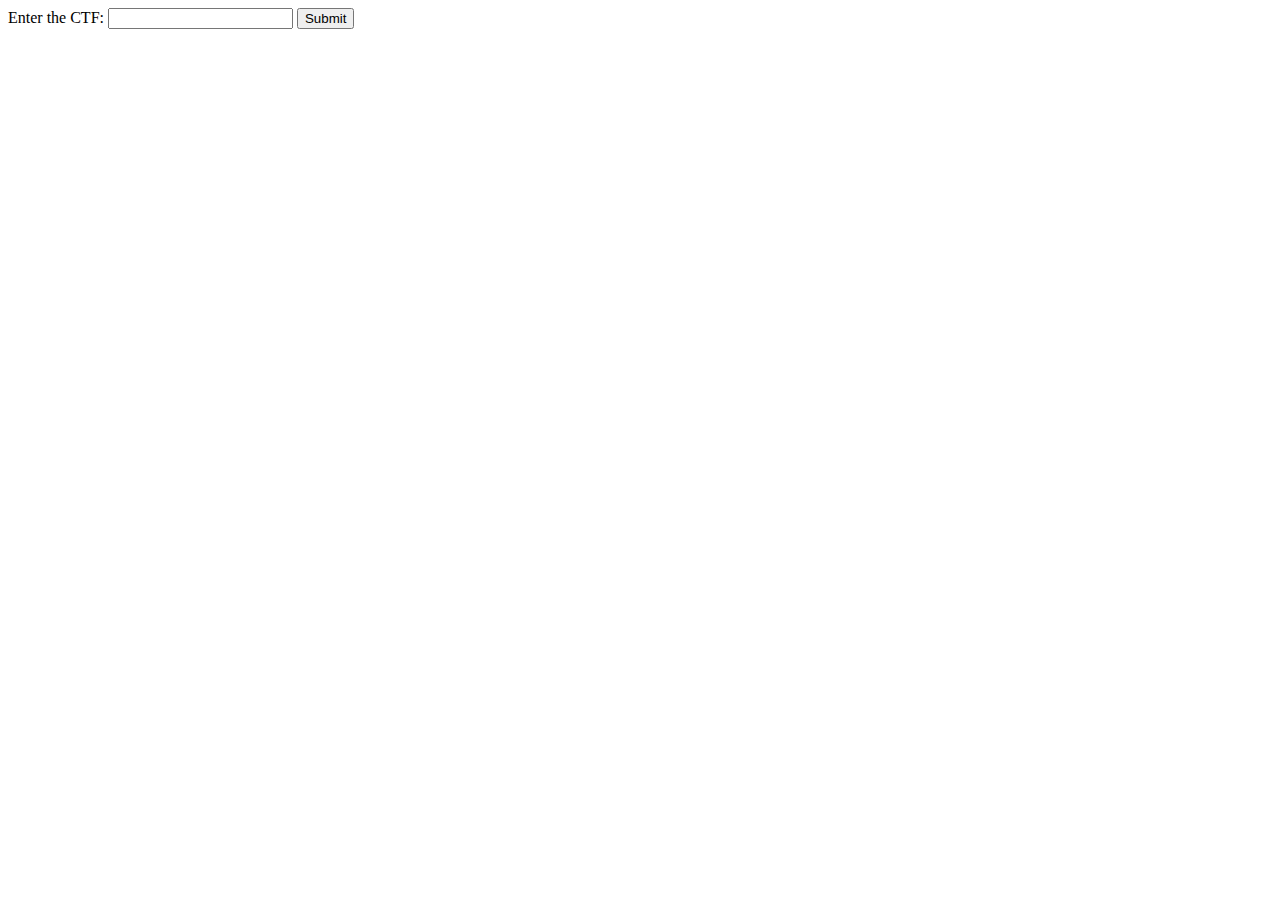
==== CTFOSINTSTART.html @ e7c9e8e4 "Add files via upload" ====
<!DOCTYPE html>
<html>
<head>
    <title>Login page</title>
</head>
<body>
<form>
    <label for="password">Enter the CTF: </label>
    <input type="password" id="password">
    <input type="button" value="Submit" onclick="checkPswd(admin);" />
</form>
<!--Function to check password the already set password is admin-->
<script type="text/javascript">
    function checkPswd(admin) {
        var confirmPassword = "1501kiwidefender";
        var password = document.getElementById("1501kiwidefender").value;
        if (password == confirmPassword) {
             window.location="Welcome.html";
        }
        else{
            alert("CTF is incorrect.");
        }
    }
</script>
</body>
</html>
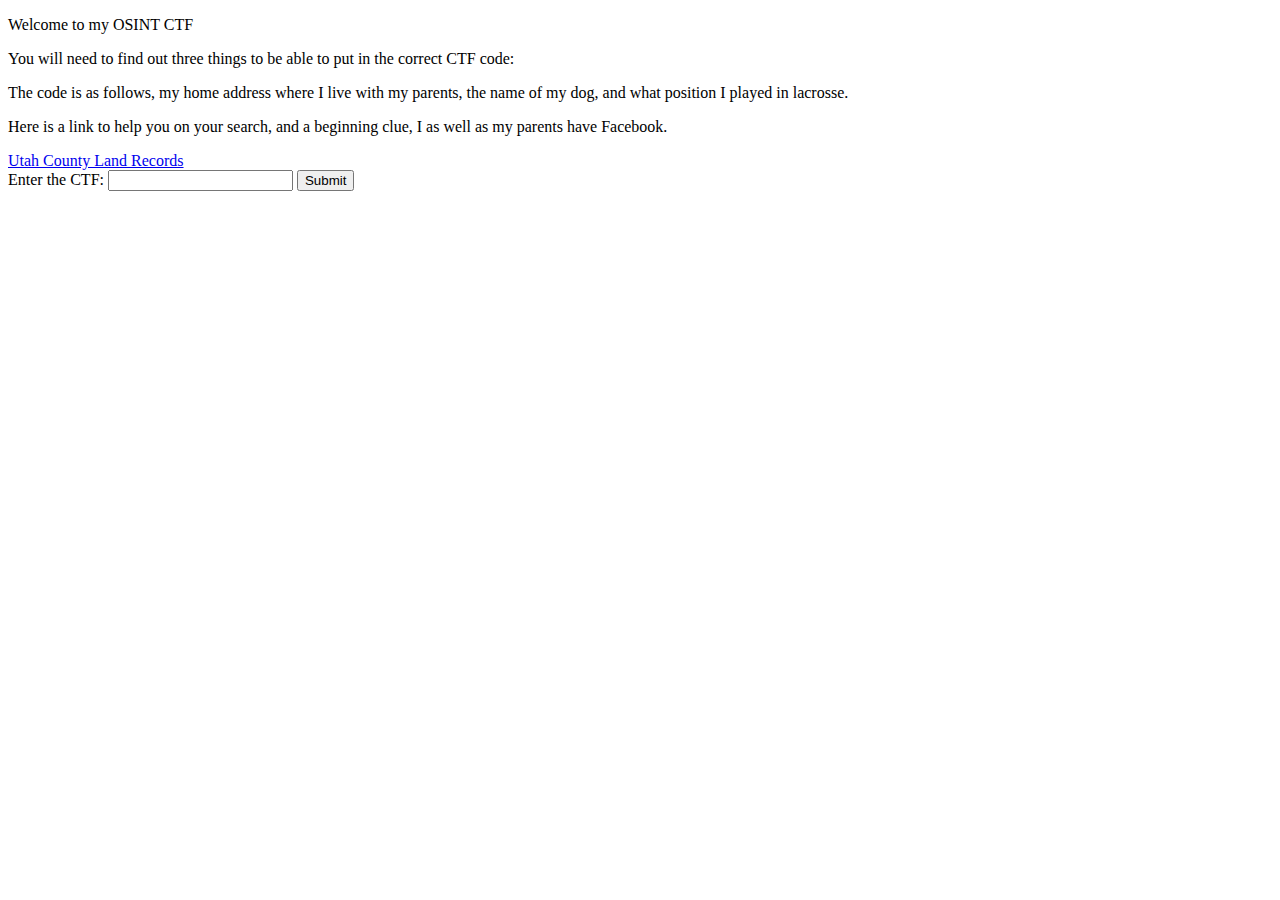
==== commit 93235d4f: "Add files via upload" ====
--- a/CTFOSINTSTART.html
+++ b/CTFOSINTSTART.html
@@ -1,26 +1,31 @@
-  <!DOCTYPE html>
+<!DOCTYPE html>
 <html>
 <head>
-    <title>Login page</title>
+    <title>OSINT Start Page</title>
 </head>
 <body>
-<form>
-    <label for="password">Enter the CTF: </label>
-    <input type="password" id="password">
-    <input type="button" value="Submit" onclick="checkPswd(admin);" />
-</form>
-<!--Function to check password the already set password is admin-->
-<script type="text/javascript">
-    function checkPswd(admin) {
-        var confirmPassword = "1501kiwidefender";
-        var password = document.getElementById("1501kiwidefender").value;
-        if (password == confirmPassword) {
-             window.location="Welcome.html";
+    <p>Welcome to my OSINT CTF</p>
+    <p>You will need to find out three things to be able to put in the correct CTF code:</p>
+    <p>The code is as follows, my home address where I live with my parents, the name of my dog, and what position I played in lacrosse.</p>
+    <p>Here is a link to help you on your search, and a beginning clue, I as well as my parents have Facebook.</p>
+    <a href="https://www.utahcounty.gov/LandRecords/Index.asp">Utah County Land Records</a>
+
+    <form>
+        <label for="password">Enter the CTF: </label>
+        <input type="password" id="password">
+        <input type="button" value="Submit" onclick="checkPswd();" />
+    </form>
+
+    <script type="text/javascript">
+        function checkPswd() {
+            var confirmPassword = "1501kiwidefender"; // Correct CTF code
+            var password = document.getElementById("password").value; // Correct input ID
+            if (password == confirmPassword) {
+                window.location = "./welcome.html"; // Redirect to another page on success
+            } else {
+                alert("CTF is incorrect."); // Alert message if password is incorrect
+            }
         }
-        else{
-            alert("CTF is incorrect.");
-        }
-    }
-</script>
+    </script>
 </body>
-</html>+</html>
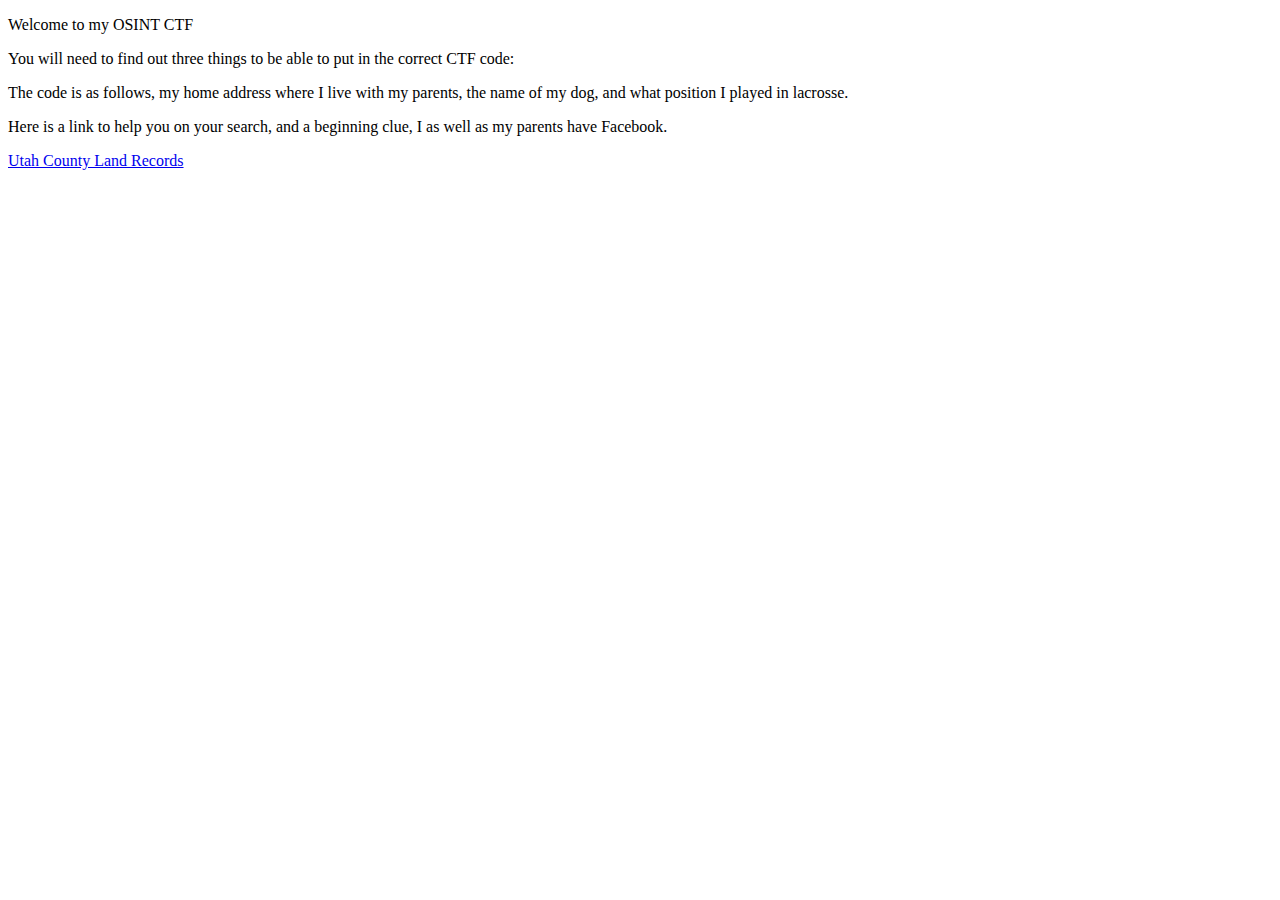
==== commit af277acf: "Update CTFOSINTSTART.html" ====
--- a/CTFOSINTSTART.html
+++ b/CTFOSINTSTART.html
@@ -10,22 +10,6 @@
     <p>Here is a link to help you on your search, and a beginning clue, I as well as my parents have Facebook.</p>
     <a href="https://www.utahcounty.gov/LandRecords/Index.asp">Utah County Land Records</a>
 
-    <form>
-        <label for="password">Enter the CTF: </label>
-        <input type="password" id="password">
-        <input type="button" value="Submit" onclick="checkPswd();" />
-    </form>
-
-    <script type="text/javascript">
-        function checkPswd() {
-            var confirmPassword = "1501kiwidefender"; // Correct CTF code
-            var password = document.getElementById("password").value; // Correct input ID
-            if (password == confirmPassword) {
-                window.location = "./welcome.html"; // Redirect to another page on success
-            } else {
-                alert("CTF is incorrect."); // Alert message if password is incorrect
-            }
-        }
-    </script>
+   
 </body>
 </html>
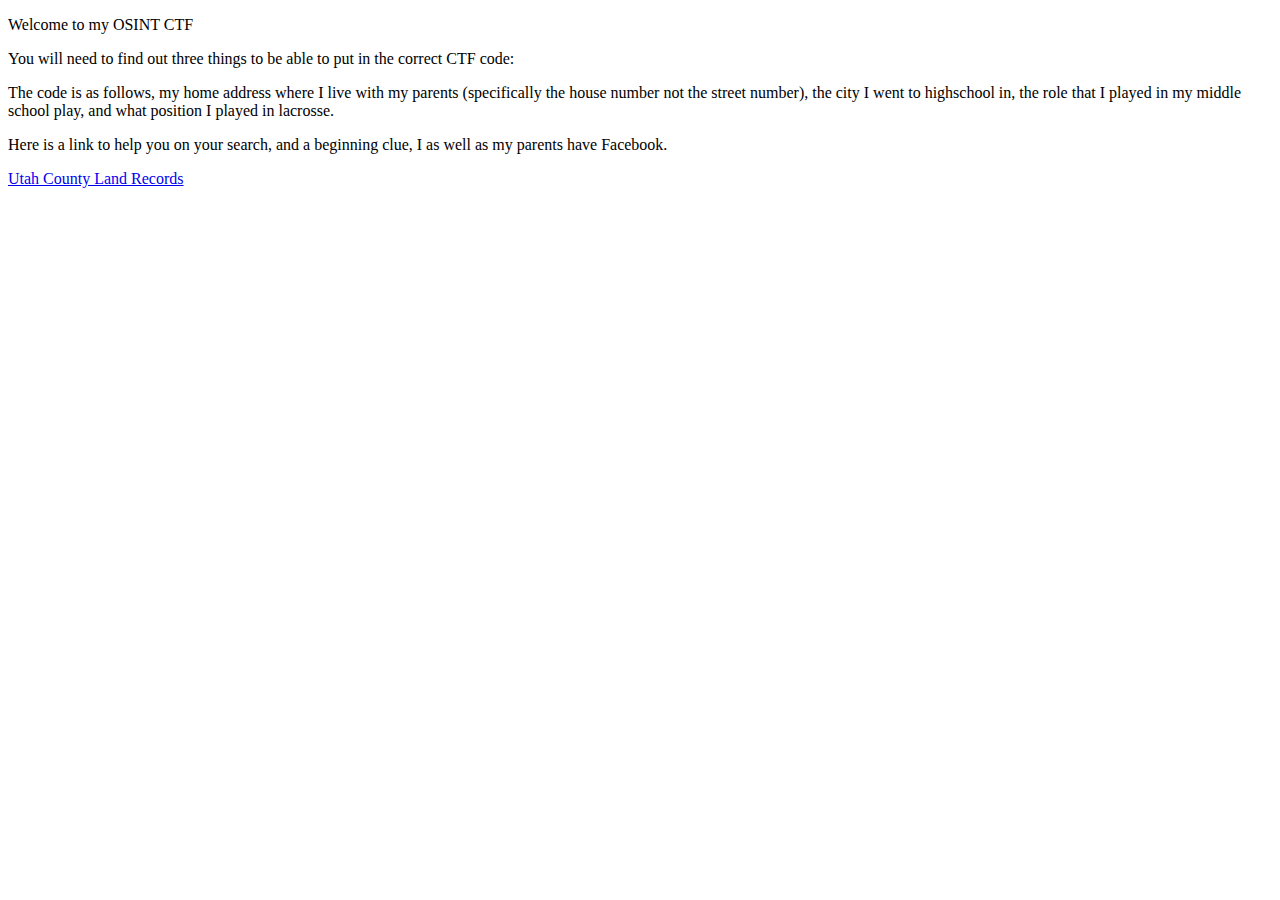
==== commit 3816ac16: "Update CTFOSINTSTART.html" ====
--- a/CTFOSINTSTART.html
+++ b/CTFOSINTSTART.html
@@ -6,7 +6,7 @@
 <body>
     <p>Welcome to my OSINT CTF</p>
     <p>You will need to find out three things to be able to put in the correct CTF code:</p>
-    <p>The code is as follows, my home address where I live with my parents, the name of my dog, and what position I played in lacrosse.</p>
+    <p>The code is as follows, my home address where I live with my parents (specifically the house number not the street number), the city I went to highschool in, the role that I played in my middle school play, and what position I played in lacrosse.</p>
     <p>Here is a link to help you on your search, and a beginning clue, I as well as my parents have Facebook.</p>
     <a href="https://www.utahcounty.gov/LandRecords/Index.asp">Utah County Land Records</a>
 
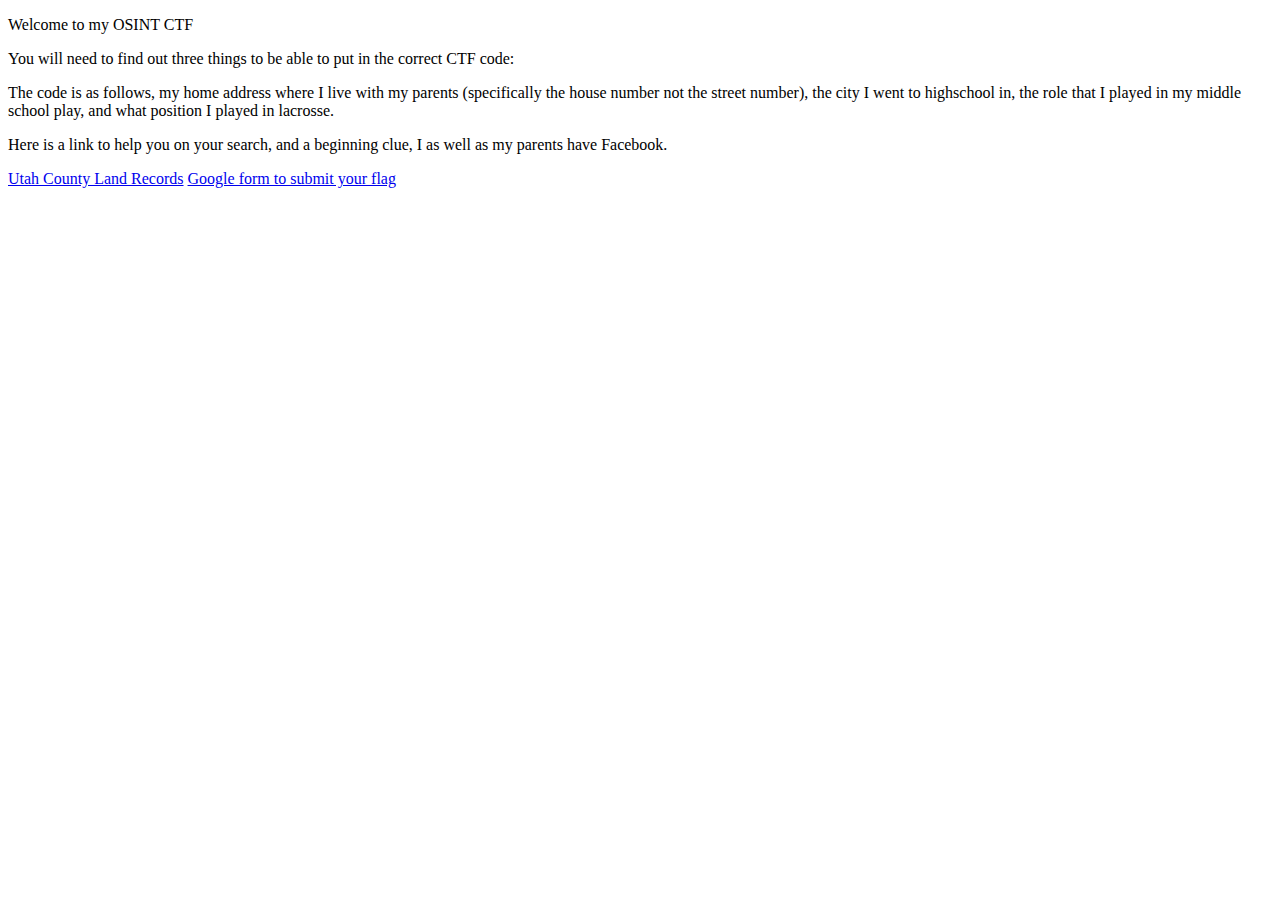
==== commit b5fc6300: "Update CTFOSINTSTART.html" ====
--- a/CTFOSINTSTART.html
+++ b/CTFOSINTSTART.html
@@ -9,7 +9,7 @@
     <p>The code is as follows, my home address where I live with my parents (specifically the house number not the street number), the city I went to highschool in, the role that I played in my middle school play, and what position I played in lacrosse.</p>
     <p>Here is a link to help you on your search, and a beginning clue, I as well as my parents have Facebook.</p>
     <a href="https://www.utahcounty.gov/LandRecords/Index.asp">Utah County Land Records</a>
-
+    <a href="https://docs.google.com/forms/d/e/1FAIpQLSfBmciDKZamEvrqk_2AUyIETPaAmHyYiQGGzyBS5zeE6FLQLw/viewform?usp=sf_link"> Google form to submit your flag</a>
    
 </body>
 </html>
